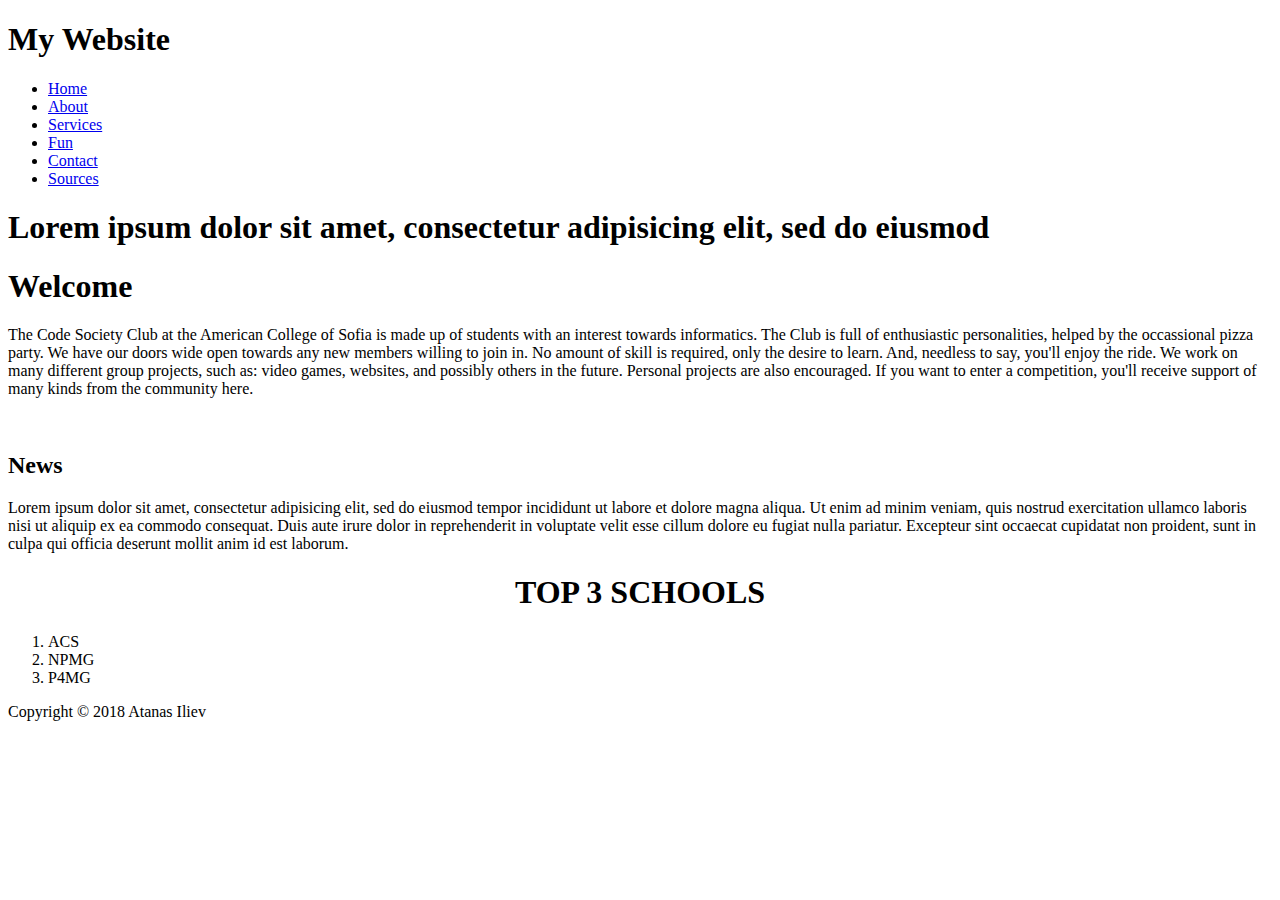
==== index.html @ c40dcbb7 "Update index.html" ====
<!DOCTYPE html>
<html>
<head>
	<title>My Website</title>
	<meta charset="UTF-8">
	<link rel="stylesheet" type="text/css" href="css/style.css">
</head>
<body>
	<header id="main-header">
		<div class="container">
			<h1>My Website</h1>
		</div>
	</header>

	<nav id="navbar">
		<div class="container">
			<ul>
				<li><a href="about.html">Home</a></li>
				<li><a href="#">About</a></li>
				<li><a href="#">Services</a></li>
				<li><a href="#">Fun</a></li>
				<li><a href="#">Contact</a></li>
				<li><a href="#">Sources</a></li>

			</ul>
		</div>
	</nav>

	<section id="showcase">
		<div class="container">
			<h1>Lorem ipsum dolor sit amet, consectetur adipisicing elit, sed do eiusmod
			</h1>
		</div>
	</section>

	<div class="container">
		<section id="main">
			<h1>Welcome</h1>
			<p>The Code Society Club at the American College of Sofia is made up of students with an interest towards informatics. The Club is full of enthusiastic personalities, helped by the occassional pizza party. 
			We have our doors wide open towards any 
			new members willing to join in. No amount of skill is required, only the desire to learn. And, needless to say, you'll enjoy the ride. 
			We work on many different group projects, such as: video games, websites, and possibly others in the future. 
			Personal projects are also encouraged. If you want to enter a competition, you'll receive support of many kinds from the community here.</p>
			<br> 
			<h2>News</h2>
			<p>
			Lorem ipsum dolor sit amet, consectetur adipisicing elit, sed do eiusmod
			tempor incididunt ut labore et dolore magna aliqua. Ut enim ad minim veniam,
			quis nostrud exercitation ullamco laboris nisi ut aliquip ex ea commodo
			consequat. Duis aute irure dolor in reprehenderit in voluptate velit esse
			cillum dolore eu fugiat nulla pariatur. Excepteur sint occaecat cupidatat non
			proident, sunt in culpa qui officia deserunt mollit anim id est laborum.
			</p>	
		</section>
		<aside id="sidebar">
			<center><h1> TOP 3 SCHOOLS </h1></center>
			<OL>
				<LI>ACS</LI>
				<LI>NPMG</LI>
				<LI>P4MG</LI>
			</OL>

		</aside>
	</div>

	<footer id="main-footer">
		<p>Copyright &copy; 2018 Atanas Iliev</p>
	</footer>

</body>
</html>
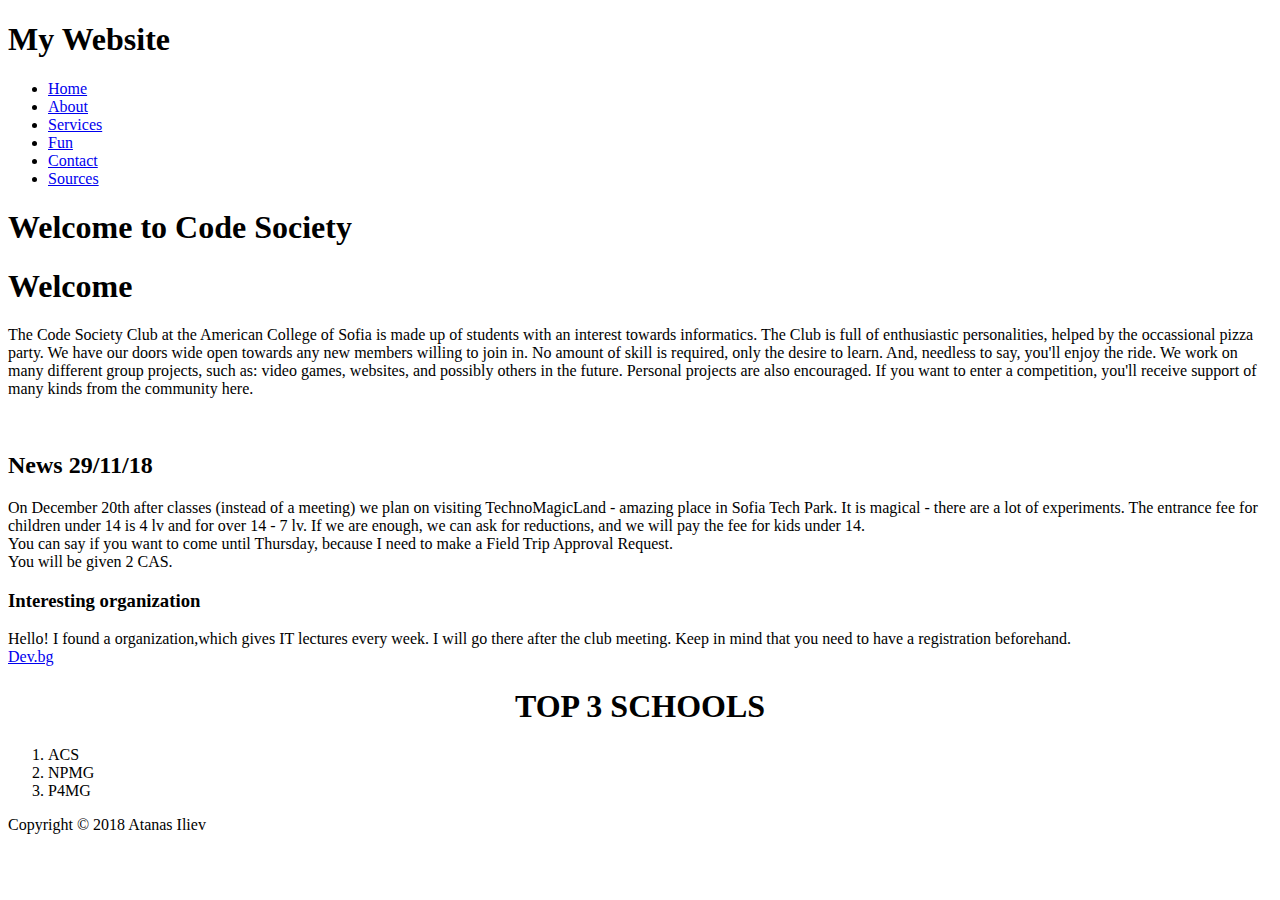
==== commit 8e1c1a8a: "news" ====
--- a/index.html
+++ b/index.html
@@ -3,7 +3,7 @@
 <head>
 	<title>My Website</title>
 	<meta charset="UTF-8">
-	<link rel="stylesheet" type="text/css" href="css/style.css">
+	<link rel="stylesheet" type="text/css" href="style.css">
 </head>
 <body>
 	<header id="main-header">
@@ -28,7 +28,7 @@
 
 	<section id="showcase">
 		<div class="container">
-			<h1>Lorem ipsum dolor sit amet, consectetur adipisicing elit, sed do eiusmod
+			<h1>Welcome to Code Society
 			</h1>
 		</div>
 	</section>
@@ -42,15 +42,18 @@
 			We work on many different group projects, such as: video games, websites, and possibly others in the future. 
 			Personal projects are also encouraged. If you want to enter a competition, you'll receive support of many kinds from the community here.</p>
 			<br> 
-			<h2>News</h2>
+			<h2>News 29/11/18</h2>
 			<p>
-			Lorem ipsum dolor sit amet, consectetur adipisicing elit, sed do eiusmod
-			tempor incididunt ut labore et dolore magna aliqua. Ut enim ad minim veniam,
-			quis nostrud exercitation ullamco laboris nisi ut aliquip ex ea commodo
-			consequat. Duis aute irure dolor in reprehenderit in voluptate velit esse
-			cillum dolore eu fugiat nulla pariatur. Excepteur sint occaecat cupidatat non
-			proident, sunt in culpa qui officia deserunt mollit anim id est laborum.
+			On December 20th after classes (instead of a meeting) we plan on visiting TechnoMagicLand - amazing place in Sofia Tech Park. It is magical - there are a lot of experiments. The entrance fee for children under 14 is 4 lv and for over 14 - 7 lv. If we are enough, we can ask for reductions, and we will pay the fee for kids under 14. <br> You can say if you want to come until Thursday, because I need to make a Field Trip Approval Request. <br> You will be given 2 CAS. 
+
+			
 			</p>	
+			
+			<h3> Interesting organization </h3>
+			<p> Hello! I found a organization,which gives IT lectures every week. I will go there after the club meeting. Keep in mind that you need to have a registration beforehand.
+                <br> <a href="https://dev.bg/registration_event/">Dev.bg</a>		</p>
+				
+			<h4> </h4>
 		</section>
 		<aside id="sidebar">
 			<center><h1> TOP 3 SCHOOLS </h1></center>
